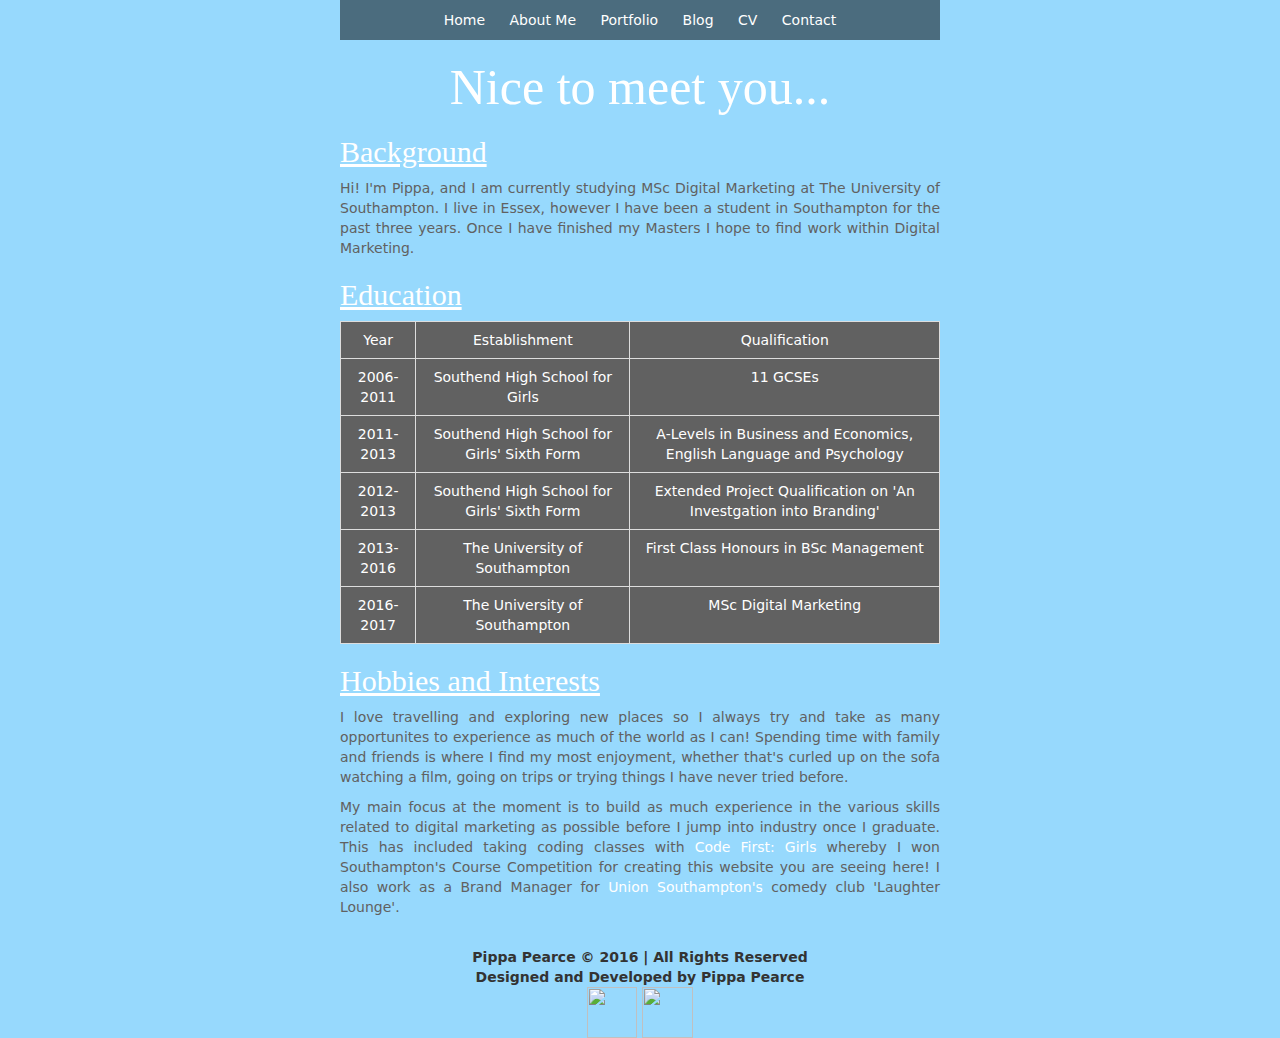
==== AboutMe.html @ d5ea6d24 "Update AboutMe.html" ====
<!doctype html>
<html>
<head>
	<title>About Me</title>
<link href="/normalize.css" rel="stylesheet">
  <link href="https://fonts.googleapis.com/css?family=Rochester" rel="stylesheet">
  <link rel="stylesheet" href="https://maxcdn.bootstrapcdn.com/bootstrap/3.3.7/css/bootstrap.min.css">

<script src="https://ajax.googleapis.com/ajax/libs/jquery/3.1.1/jquery.min.js"></script>
<script src="https://maxcdn.bootstrapcdn.com/bootstrap/3.3.7/js/bootstrap.min.js"></script>
  
<style>
	
	body{
		background: #97D9FD;
		text-align: center;
		font-family: Lucida Grande, Lucida Sans Unicode, Lucida Sans, DejaVu Sans, Verdana," sans-serif";
		margin: 0 auto;
  		max-width: 600px;
	}
	
	header{
      text-align: center;
      background-size: cover;
      color: blue;
	  font-family:"Lucida Grande", "Lucida Sans Unicode", "Lucida Sans", "DejaVu Sans", Verdana, sans-serif;
    }
	  a {
      color: white;
    }
	ul {
      padding: 10px;
      background: rgba(0,0,0,0.5);
    }
    li {
      display: inline;
      padding: 10px 10px 10px 10px;
	}
		
	h1{
		font-size: 50px;
		text-align:center;
		font-family:'Rochester', cursive;
		color:white;
		}
	h2{
		font-size: 30px;
		text-align:left;
		font-family:'Rochester', cursive;
		color:white;
		
	}
	
	p{
		text-align: justify;
		font-family: Segoe, Segoe UI, DejaVu Sans, Trebuchet MS, Verdana," sans-serif";
		color: #616161;
		
	}
	table{
		color: white;
		border-color: white;
		align-content:center;
	}
	
	/*from line 1950 of bootstrap.css*/
	.table-bordered {
		border-color: #616161;
		background-color:#616161;
	}
	
	.footer {
	position: absolute;
    left: 0;
    bottom: 0;
      height: 100px;
    width: 100%;
    overflow:hidden;

	}
		
	</style>
	
	<script type="text/javascript" src="site/jquery-3.1.1.min.js"</script>
	
<script>
  (function(i,s,o,g,r,a,m){i['GoogleAnalyticsObject']=r;i[r]=i[r]||function(){
  (i[r].q=i[r].q||[]).push(arguments)},i[r].l=1*new Date();a=s.createElement(o),
  m=s.getElementsByTagName(o)[0];a.async=1;a.src=g;m.parentNode.insertBefore(a,m)
  })(window,document,'script','https://www.google-analytics.com/analytics.js','ga');
  ga('create', 'UA-88194947-1', 'auto');
  ga('send', 'pageview');
</script>
	
<title>About Me</title>
</head>

<body>
<header>
    <ul>
		<li><a href="pippapearce.github.io/index.html">Home</a></li>
    	<li><a href="AboutMe.html">About Me</a></li>
      	<li><a href="Portfolio.html">Portfolio</a></li>
	<li><a href="Blog.html">Blog</a></li>
    	<li><a href="CV.html">CV</a></li>
     	<li><a href="Contact.html">Contact</a></li>
	</ul>
</header>

	<h1>Nice to meet you...</h1>
	
	
<h2><u> Background</u></h2>
<p>Hi! I'm Pippa, and I am currently studying MSc Digital Marketing at The University of Southampton. I live in Essex, however I have been a student in Southampton for the past three years. Once I have finished my Masters I hope to find work within Digital Marketing. 
	
<h2><u> Education</u></h2>
	<table class="table table-bordered">
	
  <tbody>
    <tr>
      <td>Year</td>
      <td>Establishment</td>
      <td>Qualification</td>
      
    </tr>
    <tr>
      <td>2006-2011</td>
      <td>Southend High School for Girls</td>
      <td>11 GCSEs</td>
    
    </tr>
    <tr>
      <td>2011-2013</td>
      <td>Southend High School for Girls' Sixth Form</td>
      <td>A-Levels in Business and Economics, English Language and Psychology</td>
     
    </tr>
    <tr>
      <td>2012-2013</td>
      <td>Southend High School for Girls' Sixth Form </td>
      <td>Extended Project Qualification on 'An Investgation into Branding'</td>
    
    </tr>
     <tr>
      <td>2013-2016</td>
      <td>The University of Southampton</td>
      <td>First Class Honours in BSc Management</td>
    
    </tr>
     <tr>
      <td>2016-2017</td>
      <td>The University of Southampton </td>
      <td>MSc Digital Marketing </td>
    
    </tr>
  </tbody>
</table>

	
<h2><u> Hobbies and Interests</u></h2>



<p>I love travelling and exploring new places so I always try and take as many opportunites to experience as much of the world as I can! Spending time with family and friends is where I find my most enjoyment, whether that's curled up on the sofa watching a film, going on trips or trying things I have never tried before.</p>

	<p>My main focus at the moment is to build as much experience in the various skills related to digital marketing as possible before I jump into industry once I graduate. This has included taking coding classes with <a href="http://www.codefirstgirls.org.uk/"> Code First: Girls</a> whereby I won Southampton's Course Competition for creating this website you are seeing here! I also work as a Brand Manager for <a href="https://www.unionsouthampton.org/">Union Southampton's</a> comedy club 'Laughter Lounge'.</p><br>

<footer>
  <div><strong>Pippa Pearce © 2016 | All Rights Reserved<br>
Designed and Developed by Pippa Pearce</strong></div>
<div>
	<a href="https://twitter.com/PippaPearce"><img src="https://lumserve.files.wordpress.com/2015/02/button-black-twitter.png" width="50" height="51" alt=""/></strong></a>
	<a href="https://uk.linkedin.com/in/pippapearce"><img src="http://image.flaticon.com/icons/svg/56/56591.svg" alt="" width="51" height="51"/></a>
	</div>
	</footer>

</body>
</html>
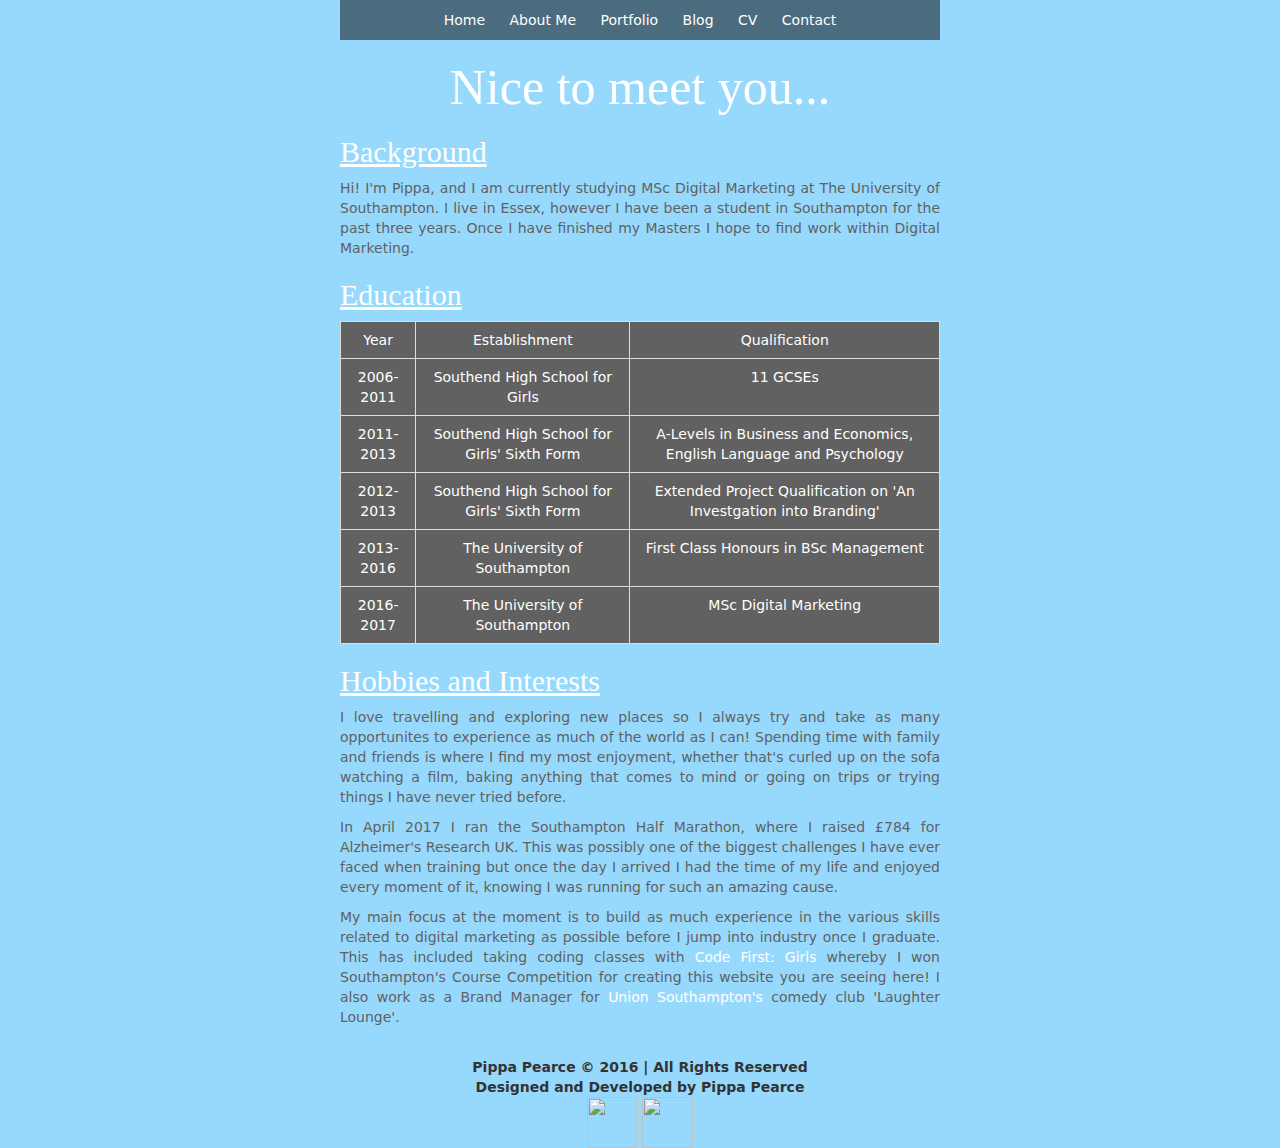
==== commit e27458e9: "Update AboutMe.html" ====
--- a/AboutMe.html
+++ b/AboutMe.html
@@ -161,7 +161,9 @@
 
 
 
-<p>I love travelling and exploring new places so I always try and take as many opportunites to experience as much of the world as I can! Spending time with family and friends is where I find my most enjoyment, whether that's curled up on the sofa watching a film, going on trips or trying things I have never tried before.</p>
+<p>I love travelling and exploring new places so I always try and take as many opportunites to experience as much of the world as I can! Spending time with family and friends is where I find my most enjoyment, whether that's curled up on the sofa watching a film, baking anything that comes to mind or going on trips or trying things I have never tried before.</p>
+	
+<p> In April 2017 I ran the Southampton Half Marathon, where I raised £784 for Alzheimer's Research UK. This was possibly one of the biggest challenges I have ever faced when training but once the day I arrived I had the time of my life and enjoyed every moment of it, knowing I was running for such an amazing cause.</p>
 
 	<p>My main focus at the moment is to build as much experience in the various skills related to digital marketing as possible before I jump into industry once I graduate. This has included taking coding classes with <a href="http://www.codefirstgirls.org.uk/"> Code First: Girls</a> whereby I won Southampton's Course Competition for creating this website you are seeing here! I also work as a Brand Manager for <a href="https://www.unionsouthampton.org/">Union Southampton's</a> comedy club 'Laughter Lounge'.</p><br>
 
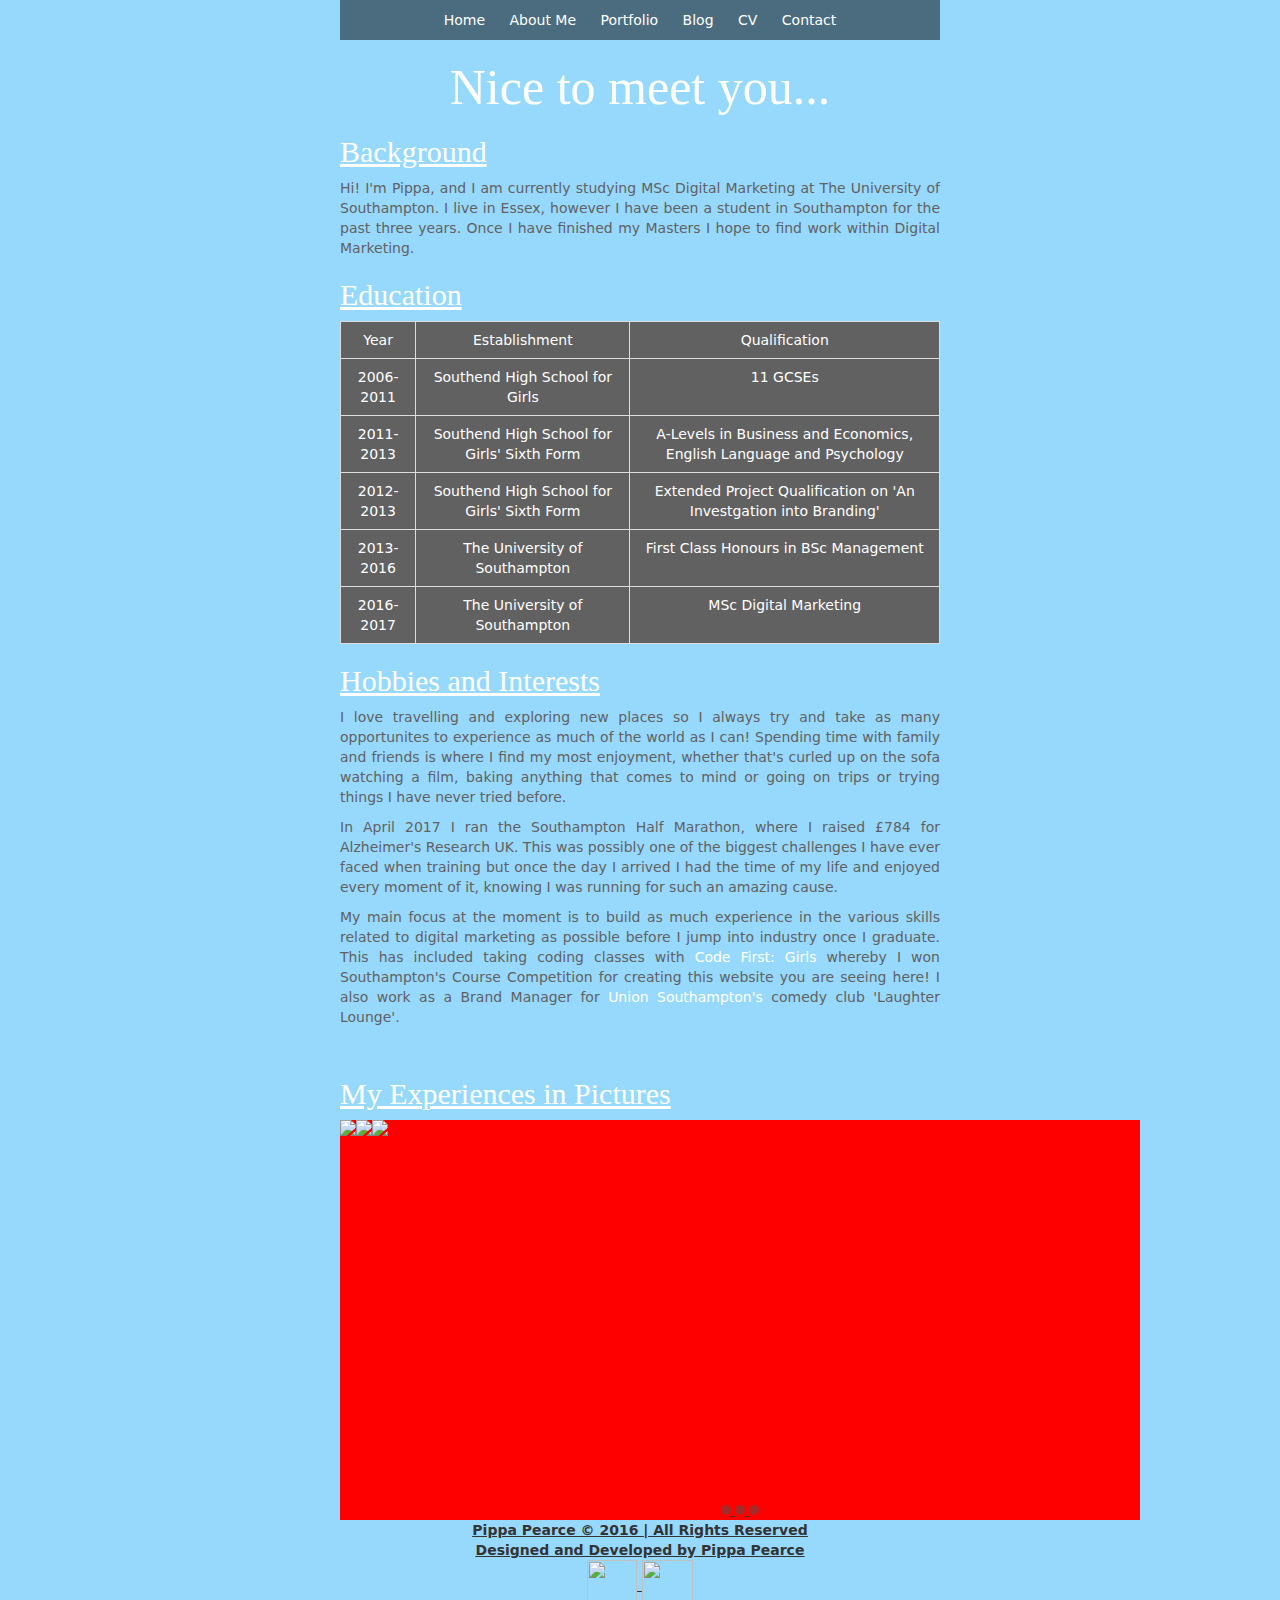
==== commit e4be5862: "Update AboutMe.html" ====
--- a/AboutMe.html
+++ b/AboutMe.html
@@ -78,6 +78,69 @@
     overflow:hidden;
 
 	}
+ .slider-holder
+        {
+            width: 800px;
+            height: 400px;
+            background-color: yellow;
+            margin-left: auto;
+            margin-right: auto;
+            margin-top: 0px;
+            text-align: center;
+            overflow: hidden;
+        }
+        
+        .image-holder
+        {
+            width: 2400px;
+            background-color: red;
+            height: 400px;
+            clear: both;
+            position: relative;
+            
+            -webkit-transition: left 2s;
+            -moz-transition: left 2s;
+            -o-transition: left 2s;
+            transition: left 2s;
+        }
+        
+        .slider-image
+        {
+            float: left;
+            margin: 0px;
+            padding: 0px;
+            position: relative;
+        }
+        
+        #slider-image-1:target ~ .image-holder
+        {
+            left: 0px;
+        }
+        
+        #slider-image-2:target ~ .image-holder
+        {
+            left: -800px;
+        }
+        
+        #slider-image-3:target ~ .image-holder
+        {
+            left: -1600px;
+        }
+        
+        .button-holder
+        {
+            position: relative;
+            top: -20px;
+        }
+        
+        .slider-change
+        {
+            display: inline-block;
+            height: 10px;
+            width: 10px;
+            border-radius: 5px;
+            background-color: brown;
+        }
 		
 	</style>
 	
@@ -167,6 +230,22 @@
 
 	<p>My main focus at the moment is to build as much experience in the various skills related to digital marketing as possible before I jump into industry once I graduate. This has included taking coding classes with <a href="http://www.codefirstgirls.org.uk/"> Code First: Girls</a> whereby I won Southampton's Course Competition for creating this website you are seeing here! I also work as a Brand Manager for <a href="https://www.unionsouthampton.org/">Union Southampton's</a> comedy club 'Laughter Lounge'.</p><br>
 
+	<h2><u> My Experiences in Pictures</h2><u>
+	<div class="slider-holder">
+        <span id="slider-image-1"></span>
+        <span id="slider-image-2"></span>
+        <span id="slider-image-3"></span>
+        <div class="image-holder">
+            <img src="1.jpg" class="slider-image" />
+            <img src="2.jpg" class="slider-image" />
+            <img src="3.jpg" class="slider-image" />
+        </div>
+        <div class="button-holder">
+            <a href="#slider-image-1" class="slider-change"></a>
+            <a href="#slider-image-2" class="slider-change"></a>
+            <a href="#slider-image-3" class="slider-change"></a>
+        </div>
+    </div>
 <footer>
   <div><strong>Pippa Pearce © 2016 | All Rights Reserved<br>
 Designed and Developed by Pippa Pearce</strong></div>
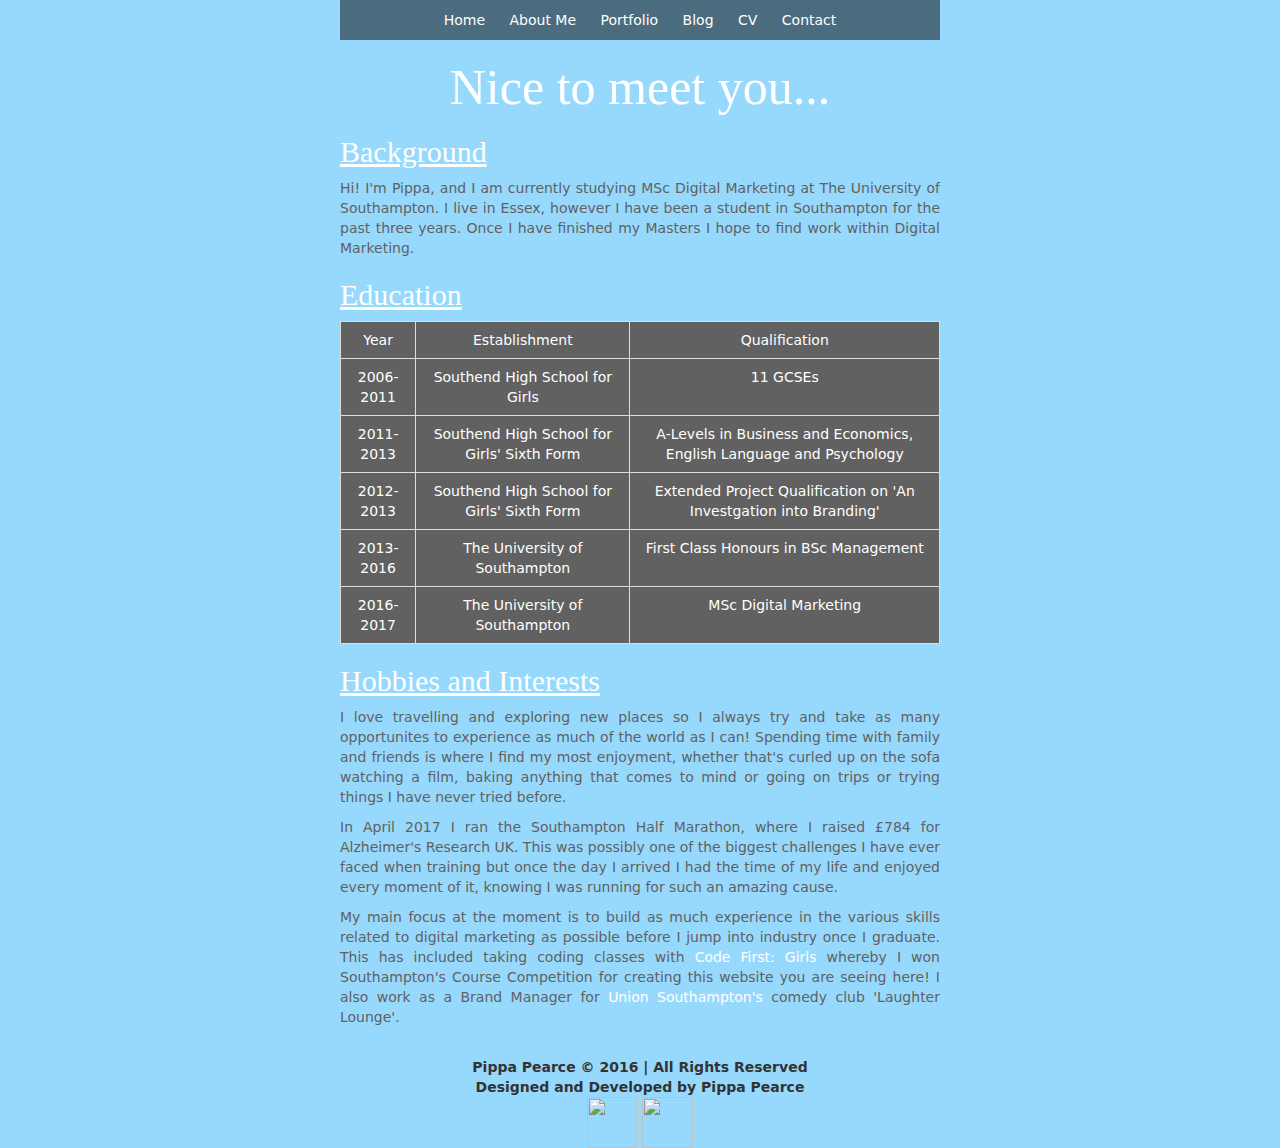
==== commit 94b73836: "Update AboutMe.html" ====
--- a/AboutMe.html
+++ b/AboutMe.html
@@ -78,69 +78,7 @@
     overflow:hidden;
 
 	}
- .slider-holder
-        {
-            width: 800px;
-            height: 400px;
-            background-color: yellow;
-            margin-left: auto;
-            margin-right: auto;
-            margin-top: 0px;
-            text-align: center;
-            overflow: hidden;
-        }
-        
-        .image-holder
-        {
-            width: 2400px;
-            background-color: red;
-            height: 400px;
-            clear: both;
-            position: relative;
-            
-            -webkit-transition: left 2s;
-            -moz-transition: left 2s;
-            -o-transition: left 2s;
-            transition: left 2s;
-        }
-        
-        .slider-image
-        {
-            float: left;
-            margin: 0px;
-            padding: 0px;
-            position: relative;
-        }
-        
-        #slider-image-1:target ~ .image-holder
-        {
-            left: 0px;
-        }
-        
-        #slider-image-2:target ~ .image-holder
-        {
-            left: -800px;
-        }
-        
-        #slider-image-3:target ~ .image-holder
-        {
-            left: -1600px;
-        }
-        
-        .button-holder
-        {
-            position: relative;
-            top: -20px;
-        }
-        
-        .slider-change
-        {
-            display: inline-block;
-            height: 10px;
-            width: 10px;
-            border-radius: 5px;
-            background-color: brown;
-        }
+    
 		
 	</style>
 	
@@ -230,22 +168,8 @@
 
 	<p>My main focus at the moment is to build as much experience in the various skills related to digital marketing as possible before I jump into industry once I graduate. This has included taking coding classes with <a href="http://www.codefirstgirls.org.uk/"> Code First: Girls</a> whereby I won Southampton's Course Competition for creating this website you are seeing here! I also work as a Brand Manager for <a href="https://www.unionsouthampton.org/">Union Southampton's</a> comedy club 'Laughter Lounge'.</p><br>
 
-	<h2><u> My Experiences in Pictures</h2><u>
-	<div class="slider-holder">
-        <span id="slider-image-1"></span>
-        <span id="slider-image-2"></span>
-        <span id="slider-image-3"></span>
-        <div class="image-holder">
-            <img src="1.jpg" class="slider-image" />
-            <img src="2.jpg" class="slider-image" />
-            <img src="3.jpg" class="slider-image" />
-        </div>
-        <div class="button-holder">
-            <a href="#slider-image-1" class="slider-change"></a>
-            <a href="#slider-image-2" class="slider-change"></a>
-            <a href="#slider-image-3" class="slider-change"></a>
-        </div>
-    </div>
+	
+      
 <footer>
   <div><strong>Pippa Pearce © 2016 | All Rights Reserved<br>
 Designed and Developed by Pippa Pearce</strong></div>
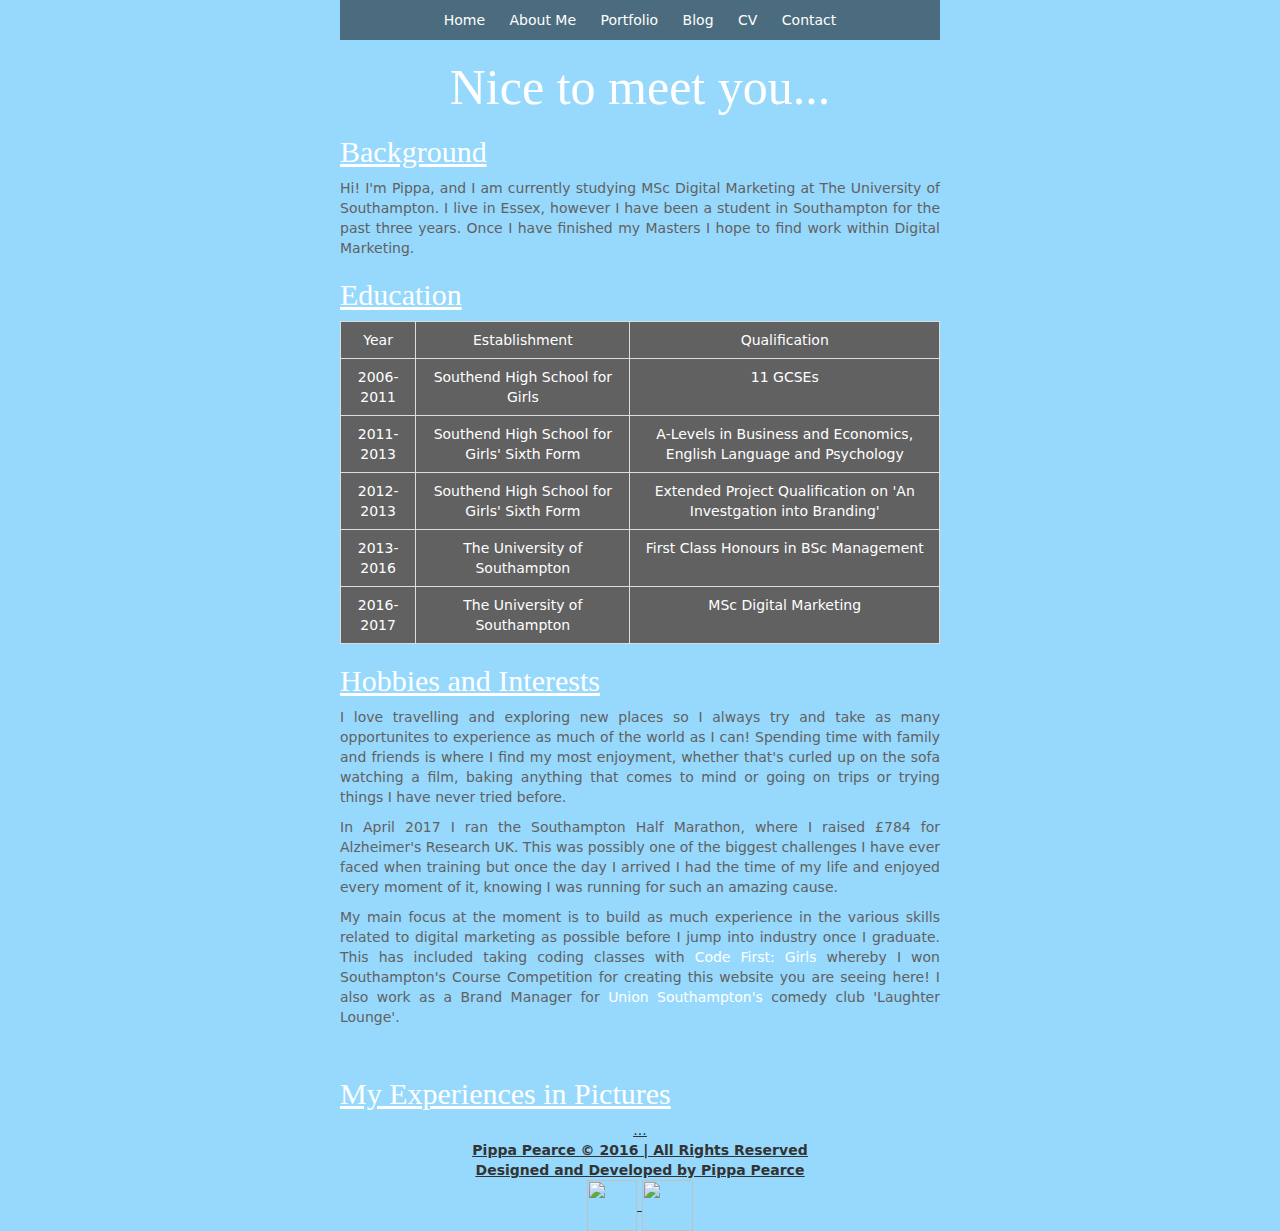
==== commit 833193e6: "Update AboutMe.html" ====
--- a/AboutMe.html
+++ b/AboutMe.html
@@ -168,8 +168,16 @@
 
 	<p>My main focus at the moment is to build as much experience in the various skills related to digital marketing as possible before I jump into industry once I graduate. This has included taking coding classes with <a href="http://www.codefirstgirls.org.uk/"> Code First: Girls</a> whereby I won Southampton's Course Competition for creating this website you are seeing here! I also work as a Brand Manager for <a href="https://www.unionsouthampton.org/">Union Southampton's</a> comedy club 'Laughter Lounge'.</p><br>
 
-	
-      
+	<h2><u> My Experiences in Pictures </h2><u>
+		<center>
+	<div id="cp_widget_87d88e1e-23d3-4c6a-865d-0bad8393258d">...</div><script type="text/javascript">
+var cpo = []; cpo["_object"] ="cp_widget_87d88e1e-23d3-4c6a-865d-0bad8393258d"; cpo["_fid"] = "A0MA2_d_URNK";
+var _cpmp = _cpmp || []; _cpmp.push(cpo);
+(function() { var cp = document.createElement("script"); cp.type = "text/javascript";
+cp.async = true; cp.src = "//www.cincopa.com/media-platform/runtime/libasync.js";
+var c = document.getElementsByTagName("script")[0];
+c.parentNode.insertBefore(cp, c); })(); </script><noscript><span>New Gallery 2017/5/1</span><span>3. Myself, Chloe and comedian Russell Kane</span><span>focallength</span><span> 4.15</span><span>flash</span><span> 16</span><span>cameramake</span><span> Apple</span><span>height</span><span> 2448</span><span>fnumber</span><span> 2.2</span><span>exposuretime</span><span> 0.05882353</span><span>dir</span>:<span> 287</span><span>alt</span>:<span> 40</span><span>lat</span>:<span> 50.933797</span><span>long</span>:<span> -1.397136</span><span>orientation</span><span> 1</span><span>camerasoftware</span><span> 9.1</span><span>originaldate</span><span> 10/11/2016 2:30:37 AM</span><span>width</span><span> 3264</span><span>cameramodel</span><span> iPhone 5s</span><span>1. The Launch of The Times Top 100 Graduate Employers 2016</span><span>Myself and the five other students chosen to be filmed as part of The Times Top 100 Graduate Employers Documentary and sat on a panel for a question and answer session with the guests.  </span><span>focallength</span><span> 4.15</span><span>flash</span><span> 16</span><span>cameramake</span><span> Apple</span><span>height</span><span> 2448</span><span>fnumber</span><span> 2.2</span><span>exposuretime</span><span> 0.0303030312</span><span>dir</span>:<span> 312</span><span>alt</span>:<span> 22</span><span>lat</span>:<span> 51.535019</span><span>long</span>:<span> -0.121600</span><span>camerasoftware</span><span> 9.1</span><span>originaldate</span><span> 3/23/2016 10:06:37 PM</span><span>width</span><span> 3264</span><span>cameramodel</span><span> iPhone 5s</span><span>2. My Undergraduate Graduation July 2016</span><span>originaldate</span><span> 1/1/0001 6:00:00 AM</span><span>width</span><span> 1536</span><span>height</span><span> 2048</span><span>4. Setting up at a Laughter Lounge Event</span><span>originaldate</span><span> 1/1/0001 6:00:00 AM</span><span>width</span><span> 1080</span><span>height</span><span> 1440</span><span>5. Myself, Chloe and comedian Russell Hicks</span><span>originaldate</span><span> 1/1/0001 6:00:00 AM</span><span>width</span><span> 540</span><span>height</span><span> 960</span><span>6. Running the Half Marathon, April 2017</span><span>originaldate</span><span> 1/1/0001 6:00:00 AM</span><span>width</span><span> 1080</span><span>height</span><span> 1080</span></noscript>
+		</center>     
 <footer>
   <div><strong>Pippa Pearce © 2016 | All Rights Reserved<br>
 Designed and Developed by Pippa Pearce</strong></div>
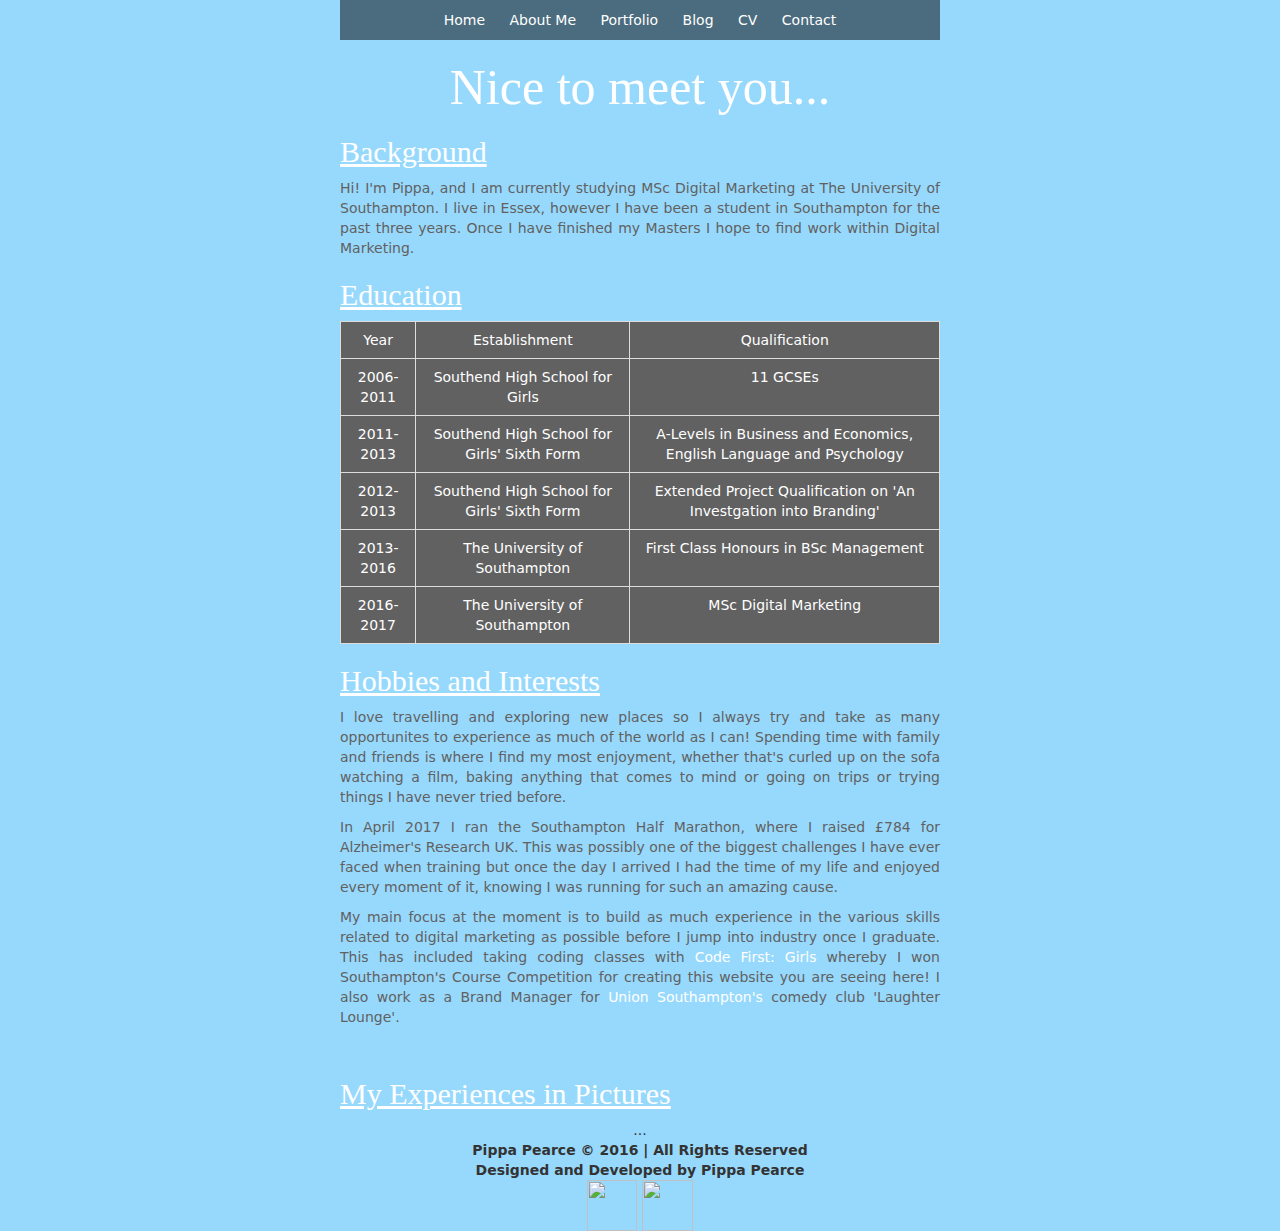
==== commit a92a147d: "Update AboutMe.html" ====
--- a/AboutMe.html
+++ b/AboutMe.html
@@ -168,7 +168,7 @@
 
 	<p>My main focus at the moment is to build as much experience in the various skills related to digital marketing as possible before I jump into industry once I graduate. This has included taking coding classes with <a href="http://www.codefirstgirls.org.uk/"> Code First: Girls</a> whereby I won Southampton's Course Competition for creating this website you are seeing here! I also work as a Brand Manager for <a href="https://www.unionsouthampton.org/">Union Southampton's</a> comedy club 'Laughter Lounge'.</p><br>
 
-	<h2><u> My Experiences in Pictures </h2><u>
+	<h2><u> My Experiences in Pictures </u></h2>
 		<center>
 	<div id="cp_widget_87d88e1e-23d3-4c6a-865d-0bad8393258d">...</div><script type="text/javascript">
 var cpo = []; cpo["_object"] ="cp_widget_87d88e1e-23d3-4c6a-865d-0bad8393258d"; cpo["_fid"] = "A0MA2_d_URNK";
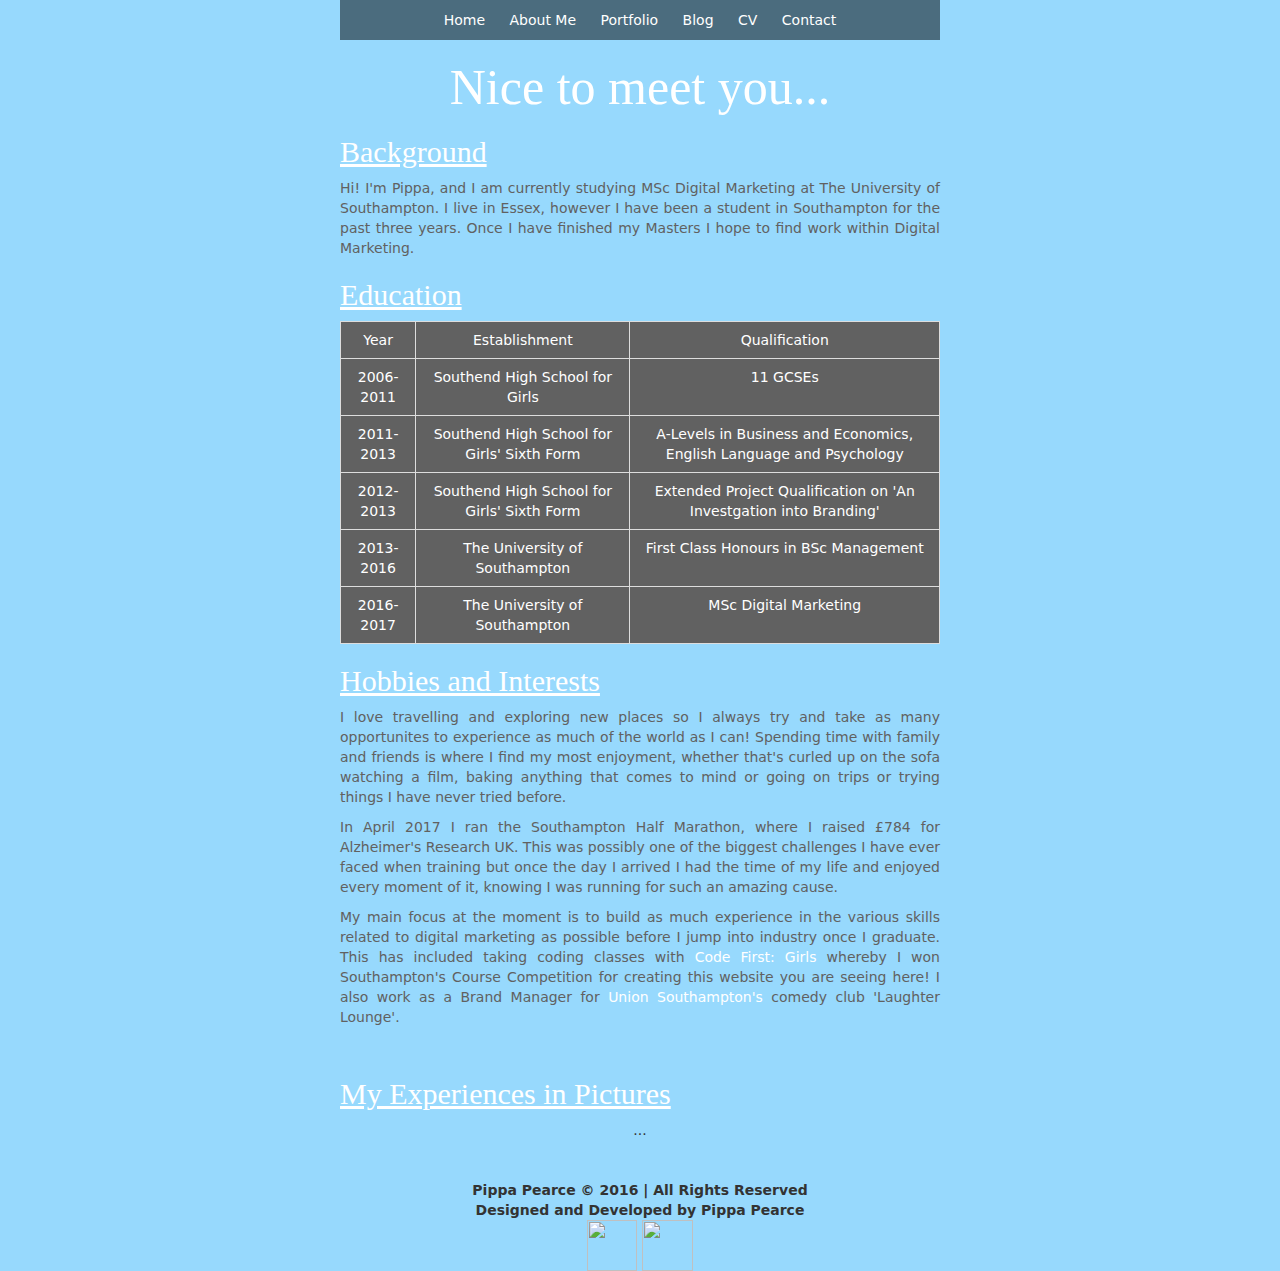
==== commit ca47dafa: "Update AboutMe.html" ====
--- a/AboutMe.html
+++ b/AboutMe.html
@@ -177,7 +177,7 @@
 cp.async = true; cp.src = "//www.cincopa.com/media-platform/runtime/libasync.js";
 var c = document.getElementsByTagName("script")[0];
 c.parentNode.insertBefore(cp, c); })(); </script><noscript><span>New Gallery 2017/5/1</span><span>3. Myself, Chloe and comedian Russell Kane</span><span>focallength</span><span> 4.15</span><span>flash</span><span> 16</span><span>cameramake</span><span> Apple</span><span>height</span><span> 2448</span><span>fnumber</span><span> 2.2</span><span>exposuretime</span><span> 0.05882353</span><span>dir</span>:<span> 287</span><span>alt</span>:<span> 40</span><span>lat</span>:<span> 50.933797</span><span>long</span>:<span> -1.397136</span><span>orientation</span><span> 1</span><span>camerasoftware</span><span> 9.1</span><span>originaldate</span><span> 10/11/2016 2:30:37 AM</span><span>width</span><span> 3264</span><span>cameramodel</span><span> iPhone 5s</span><span>1. The Launch of The Times Top 100 Graduate Employers 2016</span><span>Myself and the five other students chosen to be filmed as part of The Times Top 100 Graduate Employers Documentary and sat on a panel for a question and answer session with the guests.  </span><span>focallength</span><span> 4.15</span><span>flash</span><span> 16</span><span>cameramake</span><span> Apple</span><span>height</span><span> 2448</span><span>fnumber</span><span> 2.2</span><span>exposuretime</span><span> 0.0303030312</span><span>dir</span>:<span> 312</span><span>alt</span>:<span> 22</span><span>lat</span>:<span> 51.535019</span><span>long</span>:<span> -0.121600</span><span>camerasoftware</span><span> 9.1</span><span>originaldate</span><span> 3/23/2016 10:06:37 PM</span><span>width</span><span> 3264</span><span>cameramodel</span><span> iPhone 5s</span><span>2. My Undergraduate Graduation July 2016</span><span>originaldate</span><span> 1/1/0001 6:00:00 AM</span><span>width</span><span> 1536</span><span>height</span><span> 2048</span><span>4. Setting up at a Laughter Lounge Event</span><span>originaldate</span><span> 1/1/0001 6:00:00 AM</span><span>width</span><span> 1080</span><span>height</span><span> 1440</span><span>5. Myself, Chloe and comedian Russell Hicks</span><span>originaldate</span><span> 1/1/0001 6:00:00 AM</span><span>width</span><span> 540</span><span>height</span><span> 960</span><span>6. Running the Half Marathon, April 2017</span><span>originaldate</span><span> 1/1/0001 6:00:00 AM</span><span>width</span><span> 1080</span><span>height</span><span> 1080</span></noscript>
-		</center>     
+		</center>   <br><br>  
 <footer>
   <div><strong>Pippa Pearce © 2016 | All Rights Reserved<br>
 Designed and Developed by Pippa Pearce</strong></div>
